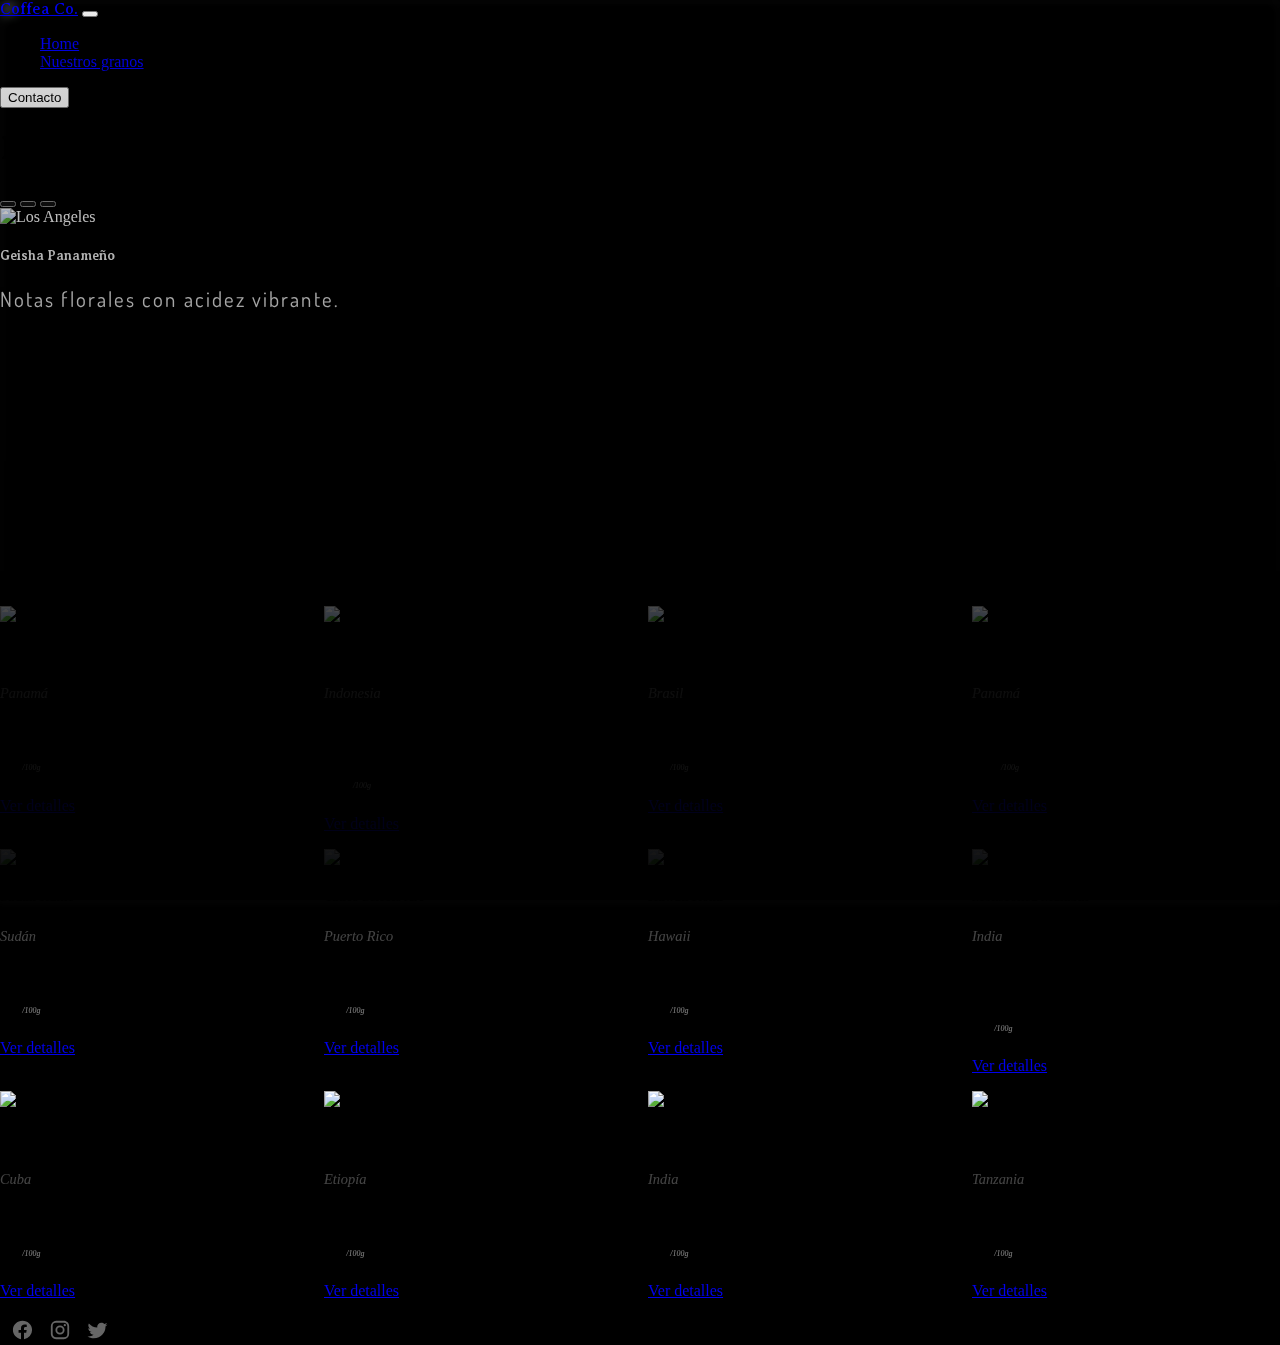
==== pages/products.html @ 9b71d141 "Footer added on products" ====
<!DOCTYPE html>
<html lang="en" data-bs-theme="dark">

<head>
    <meta charset="UTF-8">
    <meta name="viewport" content="width=device-width, initial-scale=1.0">
    <title>Coffea Co.</title>
    <link href="https://cdn.jsdelivr.net/npm/bootstrap@5.3.1/dist/css/bootstrap.min.css" rel="stylesheet"
        integrity="sha384-4bw+/aepP/YC94hEpVNVgiZdgIC5+VKNBQNGCHeKRQN+PtmoHDEXuppvnDJzQIu9" crossorigin="anonymous">
    <link rel="stylesheet" href="../css/styles.css">


</head>

<body>
    <div class="video-wrapper">
        <img
            src="https://images.pexels.com/photos/122370/pexels-photo-122370.jpeg?cs=srgb&dl=pexels-sarah-122370.jpg&fm=jpg&w=1280&h=1600">
    </div>
    <div class="container d-flex flex-column">
        <nav class="navbar navbar-expand-lg bg-transparent">
            <div class="container-fluid">
                <a class="navbar-brand" href="/" id="header-title">Coffea Co.</a>
                <button class="navbar-toggler" type="button" data-bs-toggle="collapse"
                    data-bs-target="#navbarSupportedContent" aria-controls="navbarSupportedContent"
                    aria-expanded="false" aria-label="Toggle navigation">
                    <span class="navbar-toggler-icon"></span>
                </button>
                <div class="collapse navbar-collapse" id="navbarSupportedContent">
                    <ul class="navbar-nav me-auto mb-2 mb-lg-0">
                        <li class="nav-item">
                            <a class="nav-link" aria-current="page" href="#">Home</a>
                        </li>
                        <li class="nav-item">
                            <a class="nav-link" href="#">Nuestros granos</a>
                        </li>
                    </ul>
                    <button class="btn btn-outline-light">Contacto</button>
                </div>
            </div>
        </nav>
        <div class="container d-flex flex-wrap">
            <h1 class="h1 title w-100">Nuestros cafés</h1>

            <div id="featured-coffees-carousel" class="carousel slide" data-bs-ride="carousel">
                <div class="carousel-indicators inverted-color">
                    <button type="button bg-white" data-bs-target="#featured-coffees-carousel" data-bs-slide-to="0"
                        class="active"></button>
                    <button type="button bg-white" data-bs-target="#featured-coffees-carousel"
                        data-bs-slide-to="1"></button>
                    <button type="button bg-white" data-bs-target="#featured-coffees-carousel"
                        data-bs-slide-to="2"></button>
                </div>

                <div class="carousel-inner">
                    <div class="carousel-item active">
                        <img src="http://source.unsplash.com/featured/?sig=976&coffeebeans" alt="Los Angeles"
                            class="d-block w-100">
                        <div class="slide-overlay"></div>
                        <div class="carousel-caption">
                            <h5 class="slide-title display-6 one-line-text">Geisha Panameño </h5>
                            <p class="slide-text  one-line-text ">Notas florales con acidez vibrante.</p>
                        </div>
                    </div>
                    <div class="carousel-item">
                        <img src="http://source.unsplash.com/featured/?sig=98&coffeebeans" alt="Chicago"
                            class="d-block w-100">
                        <div class="slide-overlay"></div>
                        <div class="carousel-caption slide ">
                            <h5 class="slide-title display-6 one-line-text">Geisha Panameño </h5>
                            <p class="slide-text one-line-text">Notas florales con acidez vibrante.</p>
                        </div>
                    </div>
                    <div class="carousel-item">
                        <img src="http://source.unsplash.com/featured/?sig=988&coffeebeans" alt="New York"
                            class="d-block w-100">
                        <div class="slide-overlay"></div>
                        <div class="carousel-caption slide ">
                            <h5 class="slide-title display-6 one-line-text">Geisha Panameño </h5>
                            <p class="slide-text one-line-text">Notas florales con acidez vibrante.</p>
                        </div>
                    </div>
                </div>

                <button class="carousel-control-prev" type="button" data-bs-target="#featured-coffees-carousel"
                    data-bs-slide="prev">
                    <div class="carousel-control inverted-color">
                        <span class="carousel-control-prev-icon"></span>
                    </div>
                </button>
                <button class="carousel-control-next" type="button" data-bs-target="#featured-coffees-carousel"
                    data-bs-slide="next">

                    <div class="carousel-control inverted-color">
                        <span class="carousel-control-next-icon"></span>
                    </div>
                </button>
            </div>

            <div class="container gallery-container">
                <div class="card gallery-item-card">
                    <img class="card-img-top gallery-item-image"
                        src="http://source.unsplash.com/featured/?sig=1&coffeebeans" alt="Geisha Panameño">
                    <div class="card-body d-flex flex-column">
                        <h5 class="card-title one-line-text">Geisha Panameño </h5>
                        <span class="gallery-item-country-origin">Panamá</span>
                        <p class="card-text two-line-text">Notas florales con acidez vibrante.</p>
                        <div class="flex-grow-1"></div>
                        <h5 class="card-title one-line-text">$50<span class="gallery-item-euro">/100g</span></h5>
                        <a href="#" class="btn btn-secondary mt-2">Ver detalles</a>
                    </div>
                </div>


                <div class="card gallery-item-card">
                    <img class="card-img-top gallery-item-image"
                        src="http://source.unsplash.com/featured/?sig=2&coffeebeans" alt="Kopi Luwak">
                    <div class="card-body d-flex flex-column">
                        <h5 class="card-title one-line-text">Kopi Luwak</h5>
                        <span class="gallery-item-country-origin">Indonesia</span>
                        <p class="card-text two-line-text">Producido a partir de granos ingeridos por
                            civetas.</p>
                        <div class="flex-grow-1"></div>
                        <h5 class="card-title one-line-text">$150<span class="gallery-item-euro">/100g</span></h5>
                        <a href="#" class="btn btn-secondary mt-2">Ver detalles</a>
                    </div>
                </div>

                <div class="card gallery-item-card">
                    <img class="card-img-top gallery-item-image"
                        src="http://source.unsplash.com/featured/?sig=3&coffeebeans" alt="Fazenda Santa Ines">
                    <div class="card-body d-flex flex-column">
                        <h5 class="card-title one-line-text">Fazenda Santa Ines</h5>
                        <span class="gallery-item-country-origin">Brasil</span>
                        <p class="card-text two-line-text">Notas de caramelo y frutas rojas.</p>
                        <div class="flex-grow-1"></div>


                        <h5 class="card-title one-line-text">$40<span class="gallery-item-euro">/100g</span></h5>
                        <a href="#" class="btn btn-secondary mt-2">Ver detalles</a>
                    </div>
                </div>

                <div class="card gallery-item-card">
                    <img class="card-img-top gallery-item-image"
                        src="http://source.unsplash.com/featured/?sig=11&coffeebeans" alt="Hacienda La Esmeralda">
                    <div class="card-body d-flex flex-column">
                        <h5 class="card-title one-line-text">Hacienda La Esmeralda </h5>
                        <span class="gallery-item-country-origin">Panamá</span>
                        <p class="card-text two-line-text">Con toques de bergamota y jazmín.</p>
                        <div class="flex-grow-1"></div>


                        <h5 class="card-title one-line-text">$350<span class="gallery-item-euro">/100g</span></h5>
                        <a href="#" class="btn btn-secondary mt-2">Ver detalles</a>
                    </div>
                </div>

                <div class="card gallery-item-card">
                    <img class="card-img-top gallery-item-image"
                        src="http://source.unsplash.com/featured/?sig=12&coffeebeans" alt="Sudan Rume">
                    <div class="card-body d-flex flex-column">
                        <h5 class="card-title one-line-text">Sudan Rume </h5>
                        <span class="gallery-item-country-origin">Sudán</span>
                        <p class="card-text two-line-text">Raro con un sabor afrutado único.</p>
                        <div class="flex-grow-1"></div>


                        <h5 class="card-title one-line-text">$80<span class="gallery-item-euro">/100g</span></h5>
                        <a href="#" class="btn btn-secondary mt-2">Ver detalles</a>
                    </div>
                </div>

                <div class="card gallery-item-card">
                    <img class="card-img-top gallery-item-image"
                        src="http://source.unsplash.com/featured/?sig=13&coffeebeans" alt="Yauco Selecto AA">
                    <div class="card-body d-flex flex-column">
                        <h5 class="card-title one-line-text">Yauco Selecto AA </h5>
                        <span class="gallery-item-country-origin">Puerto Rico</span>
                        <p class="card-text two-line-text">Rico y suave con tonos de chocolate.</p>
                        <div class="flex-grow-1"></div>


                        <h5 class="card-title one-line-text">$24<span class="gallery-item-euro">/100g</span></h5>
                        <a href="#" class="btn btn-secondary mt-2">Ver detalles</a>
                    </div>
                </div>

                <div class="card gallery-item-card">
                    <img class="card-img-top gallery-item-image"
                        src="http://source.unsplash.com/featured/?sig=14&coffeebeans" alt="Hawaii Kona">
                    <div class="card-body d-flex flex-column">
                        <h5 class="card-title one-line-text">Hawaii Kona</h5>
                        <span class="gallery-item-country-origin">Hawaii</span>
                        <p class="card-text two-line-text">Sutilmente dulce con toques de nuez.</p>
                        <div class="flex-grow-1"></div>


                        <h5 class="card-title one-line-text">$34<span class="gallery-item-euro">/100g</span></h5>
                        <a href="#" class="btn btn-secondary mt-2">Ver detalles</a>
                    </div>
                </div>

                <div class="card gallery-item-card">
                    <img class="card-img-top gallery-item-image"
                        src="http://source.unsplash.com/featured/?sig=15&coffeebeans" alt="Monsooned Malabar">
                    <div class="card-body d-flex flex-column">
                        <h5 class="card-title one-line-text">Monsooned Malabar</h5>
                        <span class="gallery-item-country-origin">India</span>

                        <p class="card-text two-line-text">Notas de madera y especias debido a su proceso
                            único de
                            monzones.
                        </p>
                        <div class="flex-grow-1"></div>


                        <h5 class="card-title mt-auto">$28<span class="gallery-item-euro">/100g</span></h5>
                        <a href="#" class="btn btn-secondary mt-2">Ver detalles</a>
                    </div>
                </div>

                <div class="card gallery-item-card">
                    <img class="card-img-top gallery-item-image"
                        src="http://source.unsplash.com/featured/?sig=16&coffeebeans" alt="La Especialidad Cubana">
                    <div class="card-body d-flex flex-column">
                        <h5 class="card-title one-line-text">La Especialidad Cubana</h5>
                        <span class="gallery-item-country-origin">Cuba</span>
                        <p class="card-text two-line-text">Notas cítricas con un toque ahumado.</p>
                        <div class="flex-grow-1"></div>


                        <h5 class="card-title one-line-text">$42<span class="gallery-item-euro">/100g</span></h5>
                        <a href="#" class="btn btn-secondary mt-2">Ver detalles</a>
                    </div>
                </div>

                <div class="card gallery-item-card">
                    <img class="card-img-top gallery-item-image"
                        src="http://source.unsplash.com/featured/?sig=17&coffeebeans" alt="Sidamo Etiópico">
                    <div class="card-body d-flex flex-column">
                        <h5 class="card-title one-line-text">Sidamo Etiópico</h5>
                        <span class="gallery-item-country-origin">Etiopía</span>

                        <p class="card-text two-line-text">Sabores frutales con una acidez brillante.</p>
                        <div class="flex-grow-1"></div>


                        <h5 class="card-title one-line-text">$38<span class="gallery-item-euro">/100g</span></h5>
                        <a href="#" class="btn btn-secondary mt-2">Ver detalles</a>
                    </div>
                </div>

                <div class="card gallery-item-card">
                    <img class="card-img-top gallery-item-image"
                        src="http://source.unsplash.com/featured/?sig=18&coffeebeans" alt="Mysore Nugget">
                    <div class="card-body d-flex flex-column">
                        <h5 class="card-title one-line-text">Mysore Nugget</h5>
                        <span class="gallery-item-country-origin">India</span>
                        <p class="card-text two-line-text">Toques especiados y un aroma profundo.</p>
                        <div class="flex-grow-1"></div>


                        <h5 class="card-title one-line-text">$44<span class="gallery-item-euro">/100g</span></h5>
                        <a href="#" class="btn btn-secondary mt-2">Ver detalles</a>
                    </div>
                </div>

                <div class="card gallery-item-card">
                    <img class="card-img-top gallery-item-image"
                        src="http://source.unsplash.com/featured/?sig=19&coffeebeans" alt="Peaberry Tanzano">
                    <div class="card-body d-flex flex-column">
                        <h5 class="card-title one-line-text">Peaberry Tanzano</h5>
                        <span class="gallery-item-country-origin">Tanzania</span>
                        <p class="card-text two-line-text">Cuerpo denso con sabores a chocolate oscuro.</p>
                        <div class="flex-grow-1"></div>


                        <h5 class="card-title one-line-text">$40<span class="gallery-item-euro">/100g</span></h5>
                        <a href="#" class="btn btn-secondary mt-2">Ver detalles</a>
                    </div>
                </div>
            </div>
            <footer
                class="d-flex flex-wrap justify-content-between align-items-center py-2 py-lg-3 my-4  border-top w-100">
                <div class="col-md-4 d-flex align-items-center">
                    <span class="text-muted">© 2021 <span class="subtitle">Coffea Co.</span></span>
                </div>
                <div class="nav col-md-4 justify-content-end list-unstyled d-flex">
                    <a href="#"><img src="../assets/icons/facebook.svg" class="footer-icon" /></a>
                    <a href="#"><img src="../assets/icons/instagram.svg" class="footer-icon" /></a>
                    <a href="#"><img src="../assets/icons/twitter.svg" class="footer-icon" /></a>
                </div>
            </footer>
        </div>
    </div>
    <script src="https://cdn.jsdelivr.net/npm/@popperjs/core@2.11.8/dist/umd/popper.min.js"
        integrity="sha384-I7E8VVD/ismYTF4hNIPjVp/Zjvgyol6VFvRkX/vR+Vc4jQkC+hVqc2pM8ODewa9r"
        crossorigin="anonymous"></script>
    <script src="https://cdn.jsdelivr.net/npm/bootstrap@5.3.2/dist/js/bootstrap.min.js"
        integrity="sha384-BBtl+eGJRgqQAUMxJ7pMwbEyER4l1g+O15P+16Ep7Q9Q+zqX6gSbd85u4mG4QzX+"
        crossorigin="anonymous"></script>
</body>

</html>
---- css/styles.css ----
@import url("https://fonts.googleapis.com/css2?family=Averia+Serif+Libre:wght@300&family=Dosis:wght@200&display=swap");

body {
  height: 100vh;
  display: flex;
  background-color: #000;
  margin: 0;
  padding: 0;
}

/* HOME */

.video-wrapper {
  height: 100vh;
  width: 100vw;
  position: fixed;
  z-index: -1;
  opacity: 0.3;
}

.video-wrapper > * {
  height: 100vh;
  width: 100vw;
  object-fit: cover;
}

.video-wrapper > video {
  animation: fadeIn 3s;
}

.video-wrapper > img {
  filter: blur(0.3em) contrast(0.3);
}

#header-title,
#home-title,
.subtitle,
.title {
  font-family: "Averia Serif Libre", cursive;
}

#home-title {
  text-align: center;
  animation: fadeIn 1s;
}

#home-subtitle {
  text-align: center;
  letter-spacing: 0.3em;
  font-family: "Dosis", sans-serif;
  animation: fadeIn 1s;
  margin-bottom: 1em;
}

.home-content-wrapper {
  display: flex;
  flex: 1;
  justify-content: center;
  flex-direction: column;
}

/* CAROUSEL */

#featured-coffees-carousel {
  overflow: hidden;
  margin-bottom: 2em;
  width: 100%;
  aspect-ratio: 16 / 9;
  max-height: 24em;
  color: white !important;
}

.carousel-inner,
.carousel-item,
.carousel-item > img {
  height: 100%;
  object-fit: cover;
}

.slide-overlay {
  background: linear-gradient(transparent, #0003, #0009);
  top: 0;
  height: 100%;
  width: 100%;
  position: absolute;
}

.slide-title,
.slide-text {
  color: white;
}

.slide-title {
  font-family: "Averia Serif Libre", cursive;
  text-align: left;
}

.slide-text {
  font-size: 1.3em;
  font-family: "Dosis", sans-serif;
  letter-spacing: 0.1em;
  text-align: left;
}

/* GALLERY */

.gallery-container {
  display: grid;
  grid-template-columns: repeat(1, 1fr);
  gap: 1em;
  padding: 0;
}

.gallery-item-card {
  margin: 0;
}

.gallery-item-image {
  height: 12em;
  object-fit: cover;
}

.gallery-item-country-origin {
  font-size: 0.9em;
  color: #fff4;
  font-weight: 300;
  font-style: italic;
}

.gallery-item-euro {
  font-size: 0.6em;
  color: #fff8;
  font-weight: 300;
  font-style: italic;
  margin-left: 0.3em;
}

/* UTILITY */

.one-line-text {
  overflow: hidden;
  display: -webkit-box;
  -webkit-line-clamp: 1;
  line-clamp: 1;
  -webkit-box-orient: vertical;
}

.two-line-text {
  overflow: hidden;
  display: -webkit-box;
  -webkit-line-clamp: 2;
  line-clamp: 2;
  -webkit-box-orient: vertical;
}

/* workaround to the carousel dark theme */
.inverted-color {
  filter: invert(1);
}

/* FOOTER */

.footer-icon {
  height: 1.4em;
  width: 1.4em;
  opacity: 0.4;
  margin-left: 0.7em;
}

.footer-icon:hover {
  transition: opacity 0.5s;
  opacity: 1;
}

/* ANIMATIONS */

@keyframes fadeIn {
  0% {
    opacity: 0;
  }
  100% {
    opacity: 1;
  }
}

/* MEDIA QUERIES  */

@media (min-width: 576px) {
  .gallery-container {
    grid-template-columns: repeat(2, 1fr);
  }
}

@media (min-width: 992px) {
  .gallery-container {
    grid-template-columns: repeat(3, 1fr);
  }
}

@media (min-width: 1200px) {
  .gallery-container {
    grid-template-columns: repeat(4, 1fr);
  }
}
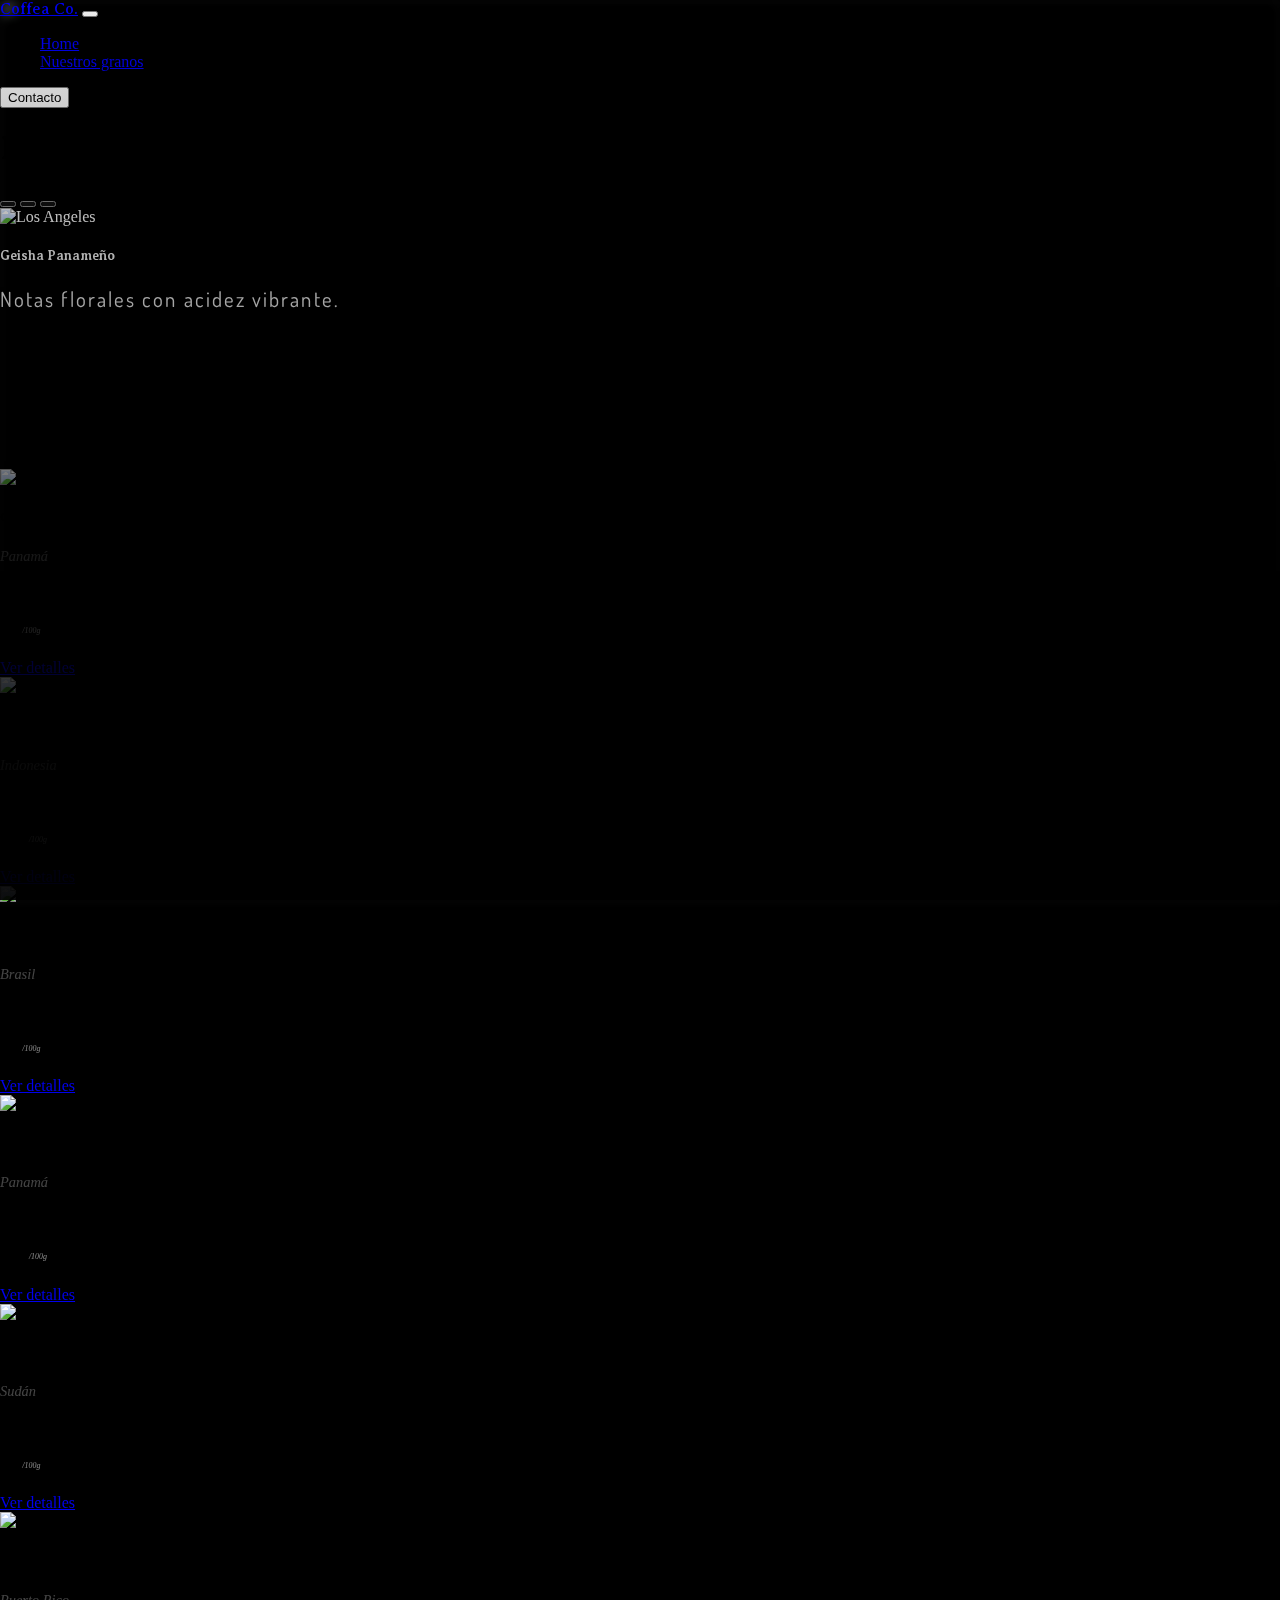
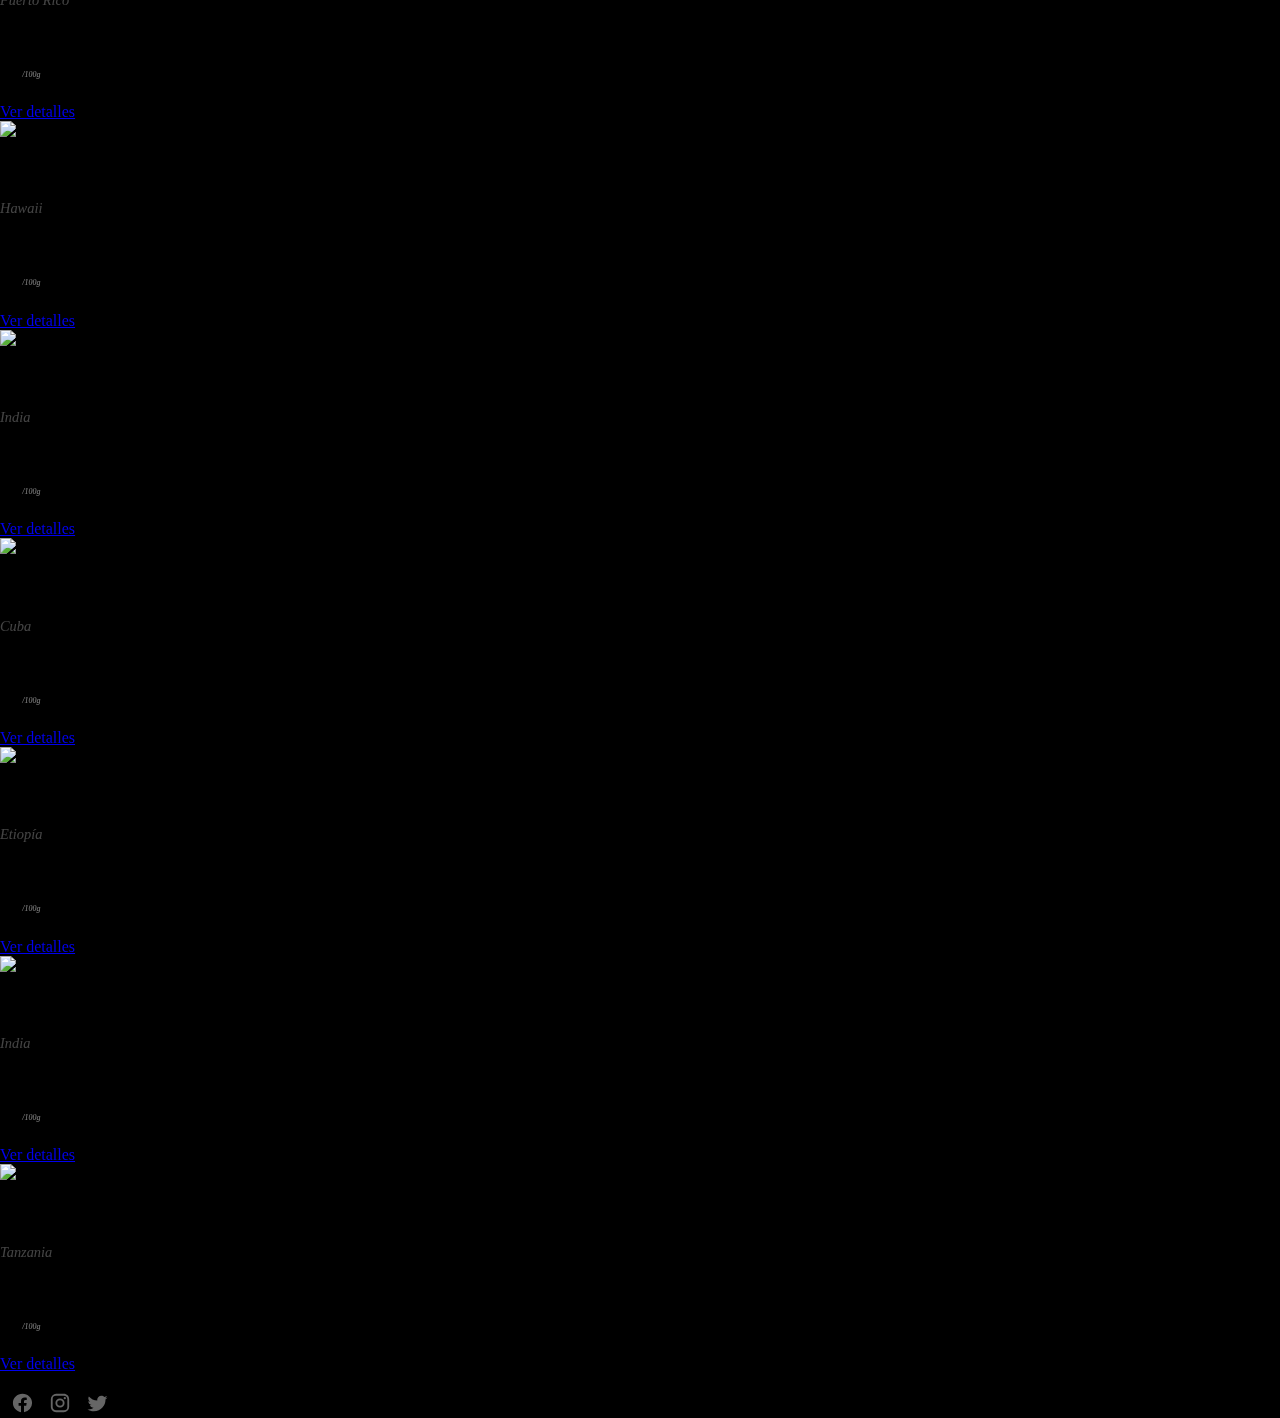
==== commit 352ba40a: "Product items grid replaced by Bootstrap system + CSS adjustments" ====
--- a/pages/products.html
+++ b/pages/products.html
@@ -8,12 +8,10 @@
     <link href="https://cdn.jsdelivr.net/npm/bootstrap@5.3.1/dist/css/bootstrap.min.css" rel="stylesheet"
         integrity="sha384-4bw+/aepP/YC94hEpVNVgiZdgIC5+VKNBQNGCHeKRQN+PtmoHDEXuppvnDJzQIu9" crossorigin="anonymous">
     <link rel="stylesheet" href="../css/styles.css">
-
-
 </head>
 
 <body>
-    <div class="video-wrapper">
+    <div class="bg-wrapper">
         <img
             src="https://images.pexels.com/photos/122370/pexels-photo-122370.jpeg?cs=srgb&dl=pexels-sarah-122370.jpg&fm=jpg&w=1280&h=1600">
     </div>
@@ -41,7 +39,6 @@
         </nav>
         <div class="container d-flex flex-wrap">
             <h1 class="h1 title w-100">Nuestros cafés</h1>
-
             <div id="featured-coffees-carousel" class="carousel slide" data-bs-ride="carousel">
                 <div class="carousel-indicators inverted-color">
                     <button type="button bg-white" data-bs-target="#featured-coffees-carousel" data-bs-slide-to="0"
@@ -51,7 +48,6 @@
                     <button type="button bg-white" data-bs-target="#featured-coffees-carousel"
                         data-bs-slide-to="2"></button>
                 </div>
-
                 <div class="carousel-inner">
                     <div class="carousel-item active">
                         <img src="http://source.unsplash.com/featured/?sig=976&coffeebeans" alt="Los Angeles"
@@ -80,9 +76,7 @@
                             <p class="slide-text one-line-text">Notas florales con acidez vibrante.</p>
                         </div>
                     </div>
-                </div>
-
-                <button class="carousel-control-prev" type="button" data-bs-target="#featured-coffees-carousel"
+                </div> <button class="carousel-control-prev" type="button" data-bs-target="#featured-coffees-carousel"
                     data-bs-slide="prev">
                     <div class="carousel-control inverted-color">
                         <span class="carousel-control-prev-icon"></span>
@@ -90,194 +84,182 @@
                 </button>
                 <button class="carousel-control-next" type="button" data-bs-target="#featured-coffees-carousel"
                     data-bs-slide="next">
-
                     <div class="carousel-control inverted-color">
                         <span class="carousel-control-next-icon"></span>
                     </div>
                 </button>
-            </div>
-
-            <div class="container gallery-container">
-                <div class="card gallery-item-card">
-                    <img class="card-img-top gallery-item-image"
-                        src="http://source.unsplash.com/featured/?sig=1&coffeebeans" alt="Geisha Panameño">
-                    <div class="card-body d-flex flex-column">
-                        <h5 class="card-title one-line-text">Geisha Panameño </h5>
-                        <span class="gallery-item-country-origin">Panamá</span>
-                        <p class="card-text two-line-text">Notas florales con acidez vibrante.</p>
-                        <div class="flex-grow-1"></div>
-                        <h5 class="card-title one-line-text">$50<span class="gallery-item-euro">/100g</span></h5>
-                        <a href="#" class="btn btn-secondary mt-2">Ver detalles</a>
-                    </div>
-                </div>
-
-
-                <div class="card gallery-item-card">
-                    <img class="card-img-top gallery-item-image"
-                        src="http://source.unsplash.com/featured/?sig=2&coffeebeans" alt="Kopi Luwak">
-                    <div class="card-body d-flex flex-column">
-                        <h5 class="card-title one-line-text">Kopi Luwak</h5>
-                        <span class="gallery-item-country-origin">Indonesia</span>
-                        <p class="card-text two-line-text">Producido a partir de granos ingeridos por
-                            civetas.</p>
-                        <div class="flex-grow-1"></div>
-                        <h5 class="card-title one-line-text">$150<span class="gallery-item-euro">/100g</span></h5>
-                        <a href="#" class="btn btn-secondary mt-2">Ver detalles</a>
-                    </div>
-                </div>
-
-                <div class="card gallery-item-card">
-                    <img class="card-img-top gallery-item-image"
-                        src="http://source.unsplash.com/featured/?sig=3&coffeebeans" alt="Fazenda Santa Ines">
-                    <div class="card-body d-flex flex-column">
-                        <h5 class="card-title one-line-text">Fazenda Santa Ines</h5>
-                        <span class="gallery-item-country-origin">Brasil</span>
-                        <p class="card-text two-line-text">Notas de caramelo y frutas rojas.</p>
-                        <div class="flex-grow-1"></div>
-
-
-                        <h5 class="card-title one-line-text">$40<span class="gallery-item-euro">/100g</span></h5>
-                        <a href="#" class="btn btn-secondary mt-2">Ver detalles</a>
-                    </div>
-                </div>
-
-                <div class="card gallery-item-card">
-                    <img class="card-img-top gallery-item-image"
-                        src="http://source.unsplash.com/featured/?sig=11&coffeebeans" alt="Hacienda La Esmeralda">
-                    <div class="card-body d-flex flex-column">
-                        <h5 class="card-title one-line-text">Hacienda La Esmeralda </h5>
-                        <span class="gallery-item-country-origin">Panamá</span>
-                        <p class="card-text two-line-text">Con toques de bergamota y jazmín.</p>
-                        <div class="flex-grow-1"></div>
-
-
-                        <h5 class="card-title one-line-text">$350<span class="gallery-item-euro">/100g</span></h5>
-                        <a href="#" class="btn btn-secondary mt-2">Ver detalles</a>
-                    </div>
-                </div>
-
-                <div class="card gallery-item-card">
-                    <img class="card-img-top gallery-item-image"
-                        src="http://source.unsplash.com/featured/?sig=12&coffeebeans" alt="Sudan Rume">
-                    <div class="card-body d-flex flex-column">
-                        <h5 class="card-title one-line-text">Sudan Rume </h5>
-                        <span class="gallery-item-country-origin">Sudán</span>
-                        <p class="card-text two-line-text">Raro con un sabor afrutado único.</p>
-                        <div class="flex-grow-1"></div>
-
-
-                        <h5 class="card-title one-line-text">$80<span class="gallery-item-euro">/100g</span></h5>
-                        <a href="#" class="btn btn-secondary mt-2">Ver detalles</a>
-                    </div>
-                </div>
-
-                <div class="card gallery-item-card">
-                    <img class="card-img-top gallery-item-image"
-                        src="http://source.unsplash.com/featured/?sig=13&coffeebeans" alt="Yauco Selecto AA">
-                    <div class="card-body d-flex flex-column">
-                        <h5 class="card-title one-line-text">Yauco Selecto AA </h5>
-                        <span class="gallery-item-country-origin">Puerto Rico</span>
-                        <p class="card-text two-line-text">Rico y suave con tonos de chocolate.</p>
-                        <div class="flex-grow-1"></div>
-
-
-                        <h5 class="card-title one-line-text">$24<span class="gallery-item-euro">/100g</span></h5>
-                        <a href="#" class="btn btn-secondary mt-2">Ver detalles</a>
-                    </div>
-                </div>
-
-                <div class="card gallery-item-card">
-                    <img class="card-img-top gallery-item-image"
-                        src="http://source.unsplash.com/featured/?sig=14&coffeebeans" alt="Hawaii Kona">
-                    <div class="card-body d-flex flex-column">
-                        <h5 class="card-title one-line-text">Hawaii Kona</h5>
-                        <span class="gallery-item-country-origin">Hawaii</span>
-                        <p class="card-text two-line-text">Sutilmente dulce con toques de nuez.</p>
-                        <div class="flex-grow-1"></div>
-
-
-                        <h5 class="card-title one-line-text">$34<span class="gallery-item-euro">/100g</span></h5>
-                        <a href="#" class="btn btn-secondary mt-2">Ver detalles</a>
-                    </div>
-                </div>
-
-                <div class="card gallery-item-card">
-                    <img class="card-img-top gallery-item-image"
-                        src="http://source.unsplash.com/featured/?sig=15&coffeebeans" alt="Monsooned Malabar">
-                    <div class="card-body d-flex flex-column">
-                        <h5 class="card-title one-line-text">Monsooned Malabar</h5>
-                        <span class="gallery-item-country-origin">India</span>
-
-                        <p class="card-text two-line-text">Notas de madera y especias debido a su proceso
-                            único de
-                            monzones.
-                        </p>
-                        <div class="flex-grow-1"></div>
-
-
-                        <h5 class="card-title mt-auto">$28<span class="gallery-item-euro">/100g</span></h5>
-                        <a href="#" class="btn btn-secondary mt-2">Ver detalles</a>
-                    </div>
-                </div>
-
-                <div class="card gallery-item-card">
-                    <img class="card-img-top gallery-item-image"
-                        src="http://source.unsplash.com/featured/?sig=16&coffeebeans" alt="La Especialidad Cubana">
-                    <div class="card-body d-flex flex-column">
-                        <h5 class="card-title one-line-text">La Especialidad Cubana</h5>
-                        <span class="gallery-item-country-origin">Cuba</span>
-                        <p class="card-text two-line-text">Notas cítricas con un toque ahumado.</p>
-                        <div class="flex-grow-1"></div>
-
-
-                        <h5 class="card-title one-line-text">$42<span class="gallery-item-euro">/100g</span></h5>
-                        <a href="#" class="btn btn-secondary mt-2">Ver detalles</a>
-                    </div>
-                </div>
-
-                <div class="card gallery-item-card">
-                    <img class="card-img-top gallery-item-image"
-                        src="http://source.unsplash.com/featured/?sig=17&coffeebeans" alt="Sidamo Etiópico">
-                    <div class="card-body d-flex flex-column">
-                        <h5 class="card-title one-line-text">Sidamo Etiópico</h5>
-                        <span class="gallery-item-country-origin">Etiopía</span>
-
-                        <p class="card-text two-line-text">Sabores frutales con una acidez brillante.</p>
-                        <div class="flex-grow-1"></div>
-
-
-                        <h5 class="card-title one-line-text">$38<span class="gallery-item-euro">/100g</span></h5>
-                        <a href="#" class="btn btn-secondary mt-2">Ver detalles</a>
-                    </div>
-                </div>
-
-                <div class="card gallery-item-card">
-                    <img class="card-img-top gallery-item-image"
-                        src="http://source.unsplash.com/featured/?sig=18&coffeebeans" alt="Mysore Nugget">
-                    <div class="card-body d-flex flex-column">
-                        <h5 class="card-title one-line-text">Mysore Nugget</h5>
-                        <span class="gallery-item-country-origin">India</span>
-                        <p class="card-text two-line-text">Toques especiados y un aroma profundo.</p>
-                        <div class="flex-grow-1"></div>
-
-
-                        <h5 class="card-title one-line-text">$44<span class="gallery-item-euro">/100g</span></h5>
-                        <a href="#" class="btn btn-secondary mt-2">Ver detalles</a>
-                    </div>
-                </div>
-
-                <div class="card gallery-item-card">
-                    <img class="card-img-top gallery-item-image"
-                        src="http://source.unsplash.com/featured/?sig=19&coffeebeans" alt="Peaberry Tanzano">
-                    <div class="card-body d-flex flex-column">
-                        <h5 class="card-title one-line-text">Peaberry Tanzano</h5>
-                        <span class="gallery-item-country-origin">Tanzania</span>
-                        <p class="card-text two-line-text">Cuerpo denso con sabores a chocolate oscuro.</p>
-                        <div class="flex-grow-1"></div>
-
-
-                        <h5 class="card-title one-line-text">$40<span class="gallery-item-euro">/100g</span></h5>
-                        <a href="#" class="btn btn-secondary mt-2">Ver detalles</a>
+            </div> <!-- <div class="gallery-container"> -->
+            <div class="row row-cols-1 row-cols-md-2 row-cols-lg-3 row-cols-xl-4 g-3">
+                <div class="col">
+                    <div class="card h-100">
+                        <img class="card-img-top gallery-item-image"
+                            src="http://source.unsplash.com/featured/?sig=1&coffeebeans" alt="Geisha Panameño">
+                        <div class="card-body d-flex flex-column">
+                            <h5 class="card-title mb-0 one-line-text">Geisha Panameño </h5>
+                            <span class="gallery-item-country-origin">Panamá</span>
+                            <p class="card-text two-line-text">Notas florales con acidez vibrante.</p>
+                            <div class="flex-grow-1"></div>
+                            <h5 class="card-title one-line-text">$50<span class="gallery-item-euro">/100g</span></h5>
+                            <a href="#" class="btn btn-secondary mt-2">Ver detalles</a>
+                        </div>
+                    </div>
+                </div>
+                <div class="col">
+                    <div class="card h-100">
+                        <img class="card-img-top gallery-item-image"
+                            src="http://source.unsplash.com/featured/?sig=2&coffeebeans" alt="Kopi Luwak">
+                        <div class="card-body d-flex flex-column">
+                            <h5 class="card-title mb-0 one-line-text">Kopi Luwak</h5>
+                            <span class="gallery-item-country-origin">Indonesia</span>
+                            <p class="card-text two-line-text">Producido a partir de granos ingeridos por
+                                civetas.</p>
+                            <div class="flex-grow-1"></div>
+                            <h5 class="card-title one-line-text">$150<span class="gallery-item-euro">/100g</span></h5>
+                            <a href="#" class="btn btn-secondary mt-2">Ver detalles</a>
+                        </div>
+                    </div>
+                </div>
+                <div class="col">
+                    <div class="card h-100">
+                        <img class="card-img-top gallery-item-image"
+                            src="http://source.unsplash.com/featured/?sig=3&coffeebeans" alt="Fazenda Santa Ines">
+                        <div class="card-body d-flex flex-column">
+                            <h5 class="card-title mb-0 one-line-text">Fazenda Santa Ines</h5>
+                            <span class="gallery-item-country-origin">Brasil</span>
+                            <p class="card-text two-line-text">Notas de caramelo y frutas rojas.</p>
+                            <div class="flex-grow-1"></div>
+                            <h5 class="card-title one-line-text">$40<span class="gallery-item-euro">/100g</span></h5>
+                            <a href="#" class="btn btn-secondary mt-2">Ver detalles</a>
+                        </div>
+                    </div>
+                </div>
+                <div class="col">
+                    <div class="card h-100">
+                        <img class="card-img-top gallery-item-image"
+                            src="http://source.unsplash.com/featured/?sig=11&coffeebeans" alt="Hacienda La Esmeralda">
+                        <div class="card-body d-flex flex-column">
+                            <h5 class="card-title mb-0 one-line-text">Hacienda La Esmeralda </h5>
+                            <span class="gallery-item-country-origin">Panamá</span>
+                            <p class="card-text two-line-text">Con toques de bergamota y jazmín.</p>
+                            <div class="flex-grow-1"></div>
+                            <h5 class="card-title one-line-text">$350<span class="gallery-item-euro">/100g</span></h5>
+                            <a href="#" class="btn btn-secondary mt-2">Ver detalles</a>
+                        </div>
+                    </div>
+                </div>
+                <div class="col">
+                    <div class="card h-100">
+                        <img class="card-img-top gallery-item-image"
+                            src="http://source.unsplash.com/featured/?sig=12&coffeebeans" alt="Sudan Rume">
+                        <div class="card-body d-flex flex-column">
+                            <h5 class="card-title mb-0 one-line-text">Sudan Rume </h5>
+                            <span class="gallery-item-country-origin">Sudán</span>
+                            <p class="card-text two-line-text">Raro con un sabor afrutado único.</p>
+                            <div class="flex-grow-1"></div>
+                            <h5 class="card-title one-line-text">$80<span class="gallery-item-euro">/100g</span></h5>
+                            <a href="#" class="btn btn-secondary mt-2">Ver detalles</a>
+                        </div>
+                    </div>
+                </div>
+                <div class="col">
+                    <div class="card h-100">
+                        <img class="card-img-top gallery-item-image"
+                            src="http://source.unsplash.com/featured/?sig=13&coffeebeans" alt="Yauco Selecto AA">
+                        <div class="card-body d-flex flex-column">
+                            <h5 class="card-title mb-0 one-line-text">Yauco Selecto AA </h5>
+                            <span class="gallery-item-country-origin">Puerto Rico</span>
+                            <p class="card-text two-line-text">Rico y suave con tonos de chocolate.</p>
+                            <div class="flex-grow-1"></div>
+                            <h5 class="card-title one-line-text">$24<span class="gallery-item-euro">/100g</span></h5>
+                            <a href="#" class="btn btn-secondary mt-2">Ver detalles</a>
+                        </div>
+                    </div>
+                </div>
+                <div class="col">
+                    <div class="card h-100">
+                        <img class="card-img-top gallery-item-image"
+                            src="http://source.unsplash.com/featured/?sig=14&coffeebeans" alt="Hawaii Kona">
+                        <div class="card-body d-flex flex-column">
+                            <h5 class="card-title mb-0 one-line-text">Hawaii Kona</h5>
+                            <span class="gallery-item-country-origin">Hawaii</span>
+                            <p class="card-text two-line-text">Sutilmente dulce con toques de nuez.</p>
+                            <div class="flex-grow-1"></div>
+                            <h5 class="card-title one-line-text">$34<span class="gallery-item-euro">/100g</span></h5>
+                            <a href="#" class="btn btn-secondary mt-2">Ver detalles</a>
+                        </div>
+                    </div>
+                </div>
+                <div class="col">
+                    <div class="card h-100">
+                        <img class="card-img-top gallery-item-image"
+                            src="http://source.unsplash.com/featured/?sig=15&coffeebeans" alt="Monsooned Malabar">
+                        <div class="card-body d-flex flex-column">
+                            <h5 class="card-title mb-0 one-line-text">Monsooned Malabar</h5>
+                            <span class="gallery-item-country-origin">India</span>
+                            <p class="card-text two-line-text">Notas de madera y especias debido a su proceso
+                                único de
+                                monzones.
+                            </p>
+                            <div class="flex-grow-1"></div>
+                            <h5 class="card-title mt-auto">$28<span class="gallery-item-euro">/100g</span></h5>
+                            <a href="#" class="btn btn-secondary mt-2">Ver detalles</a>
+                        </div>
+                    </div>
+                </div>
+                <div class="col">
+                    <div class="card h-100">
+                        <img class="card-img-top gallery-item-image"
+                            src="http://source.unsplash.com/featured/?sig=16&coffeebeans" alt="La Especialidad Cubana">
+                        <div class="card-body d-flex flex-column">
+                            <h5 class="card-title mb-0 one-line-text">La Especialidad Cubana</h5>
+                            <span class="gallery-item-country-origin">Cuba</span>
+                            <p class="card-text two-line-text">Notas cítricas con un toque ahumado.</p>
+                            <div class="flex-grow-1"></div>
+                            <h5 class="card-title one-line-text">$42<span class="gallery-item-euro">/100g</span></h5>
+                            <a href="#" class="btn btn-secondary mt-2">Ver detalles</a>
+                        </div>
+                    </div>
+                </div>
+                <div class="col">
+                    <div class="card h-100">
+                        <img class="card-img-top gallery-item-image"
+                            src="http://source.unsplash.com/featured/?sig=17&coffeebeans" alt="Sidamo Etiópico">
+                        <div class="card-body d-flex flex-column">
+                            <h5 class="card-title mb-0 one-line-text">Sidamo Etiópico</h5>
+                            <span class="gallery-item-country-origin">Etiopía</span>
+                            <p class="card-text two-line-text">Sabores frutales con una acidez brillante.</p>
+                            <div class="flex-grow-1"></div>
+                            <h5 class="card-title one-line-text">$38<span class="gallery-item-euro">/100g</span></h5>
+                            <a href="#" class="btn btn-secondary mt-2">Ver detalles</a>
+                        </div>
+                    </div>
+                </div>
+                <div class="col">
+                    <div class="card h-100">
+                        <img class="card-img-top gallery-item-image"
+                            src="http://source.unsplash.com/featured/?sig=18&coffeebeans" alt="Mysore Nugget">
+                        <div class="card-body d-flex flex-column">
+                            <h5 class="card-title mb-0 one-line-text">Mysore Nugget</h5>
+                            <span class="gallery-item-country-origin">India</span>
+                            <p class="card-text two-line-text">Toques especiados y un aroma profundo.</p>
+                            <div class="flex-grow-1"></div>
+                            <h5 class="card-title one-line-text">$44<span class="gallery-item-euro">/100g</span></h5>
+                            <a href="#" class="btn btn-secondary mt-2">Ver detalles</a>
+                        </div>
+                    </div>
+                </div>
+                <div class="col">
+                    <div class="card h-100">
+                        <img class="card-img-top gallery-item-image"
+                            src="http://source.unsplash.com/featured/?sig=19&coffeebeans" alt="Peaberry Tanzano">
+                        <div class="card-body d-flex flex-column">
+                            <h5 class="card-title mb-0 one-line-text">Peaberry Tanzano</h5>
+                            <span class="gallery-item-country-origin">Tanzania</span>
+                            <p class="card-text two-line-text">Cuerpo denso con sabores a chocolate oscuro.</p>
+                            <div class="flex-grow-1"></div>
+                            <h5 class="card-title one-line-text">$40<span class="gallery-item-euro">/100g</span></h5>
+                            <a href="#" class="btn btn-secondary mt-2">Ver detalles</a>
+                        </div>
                     </div>
                 </div>
             </div>
--- a/css/styles.css
+++ b/css/styles.css
@@ -10,7 +10,7 @@
 
 /* HOME */
 
-.video-wrapper {
+.bg-wrapper {
   height: 100vh;
   width: 100vw;
   position: fixed;
@@ -18,17 +18,17 @@
   opacity: 0.3;
 }
 
-.video-wrapper > * {
+.bg-wrapper > * {
   height: 100vh;
   width: 100vw;
   object-fit: cover;
 }
 
-.video-wrapper > video {
+.bg-wrapper > video {
   animation: fadeIn 3s;
 }
 
-.video-wrapper > img {
+.bg-wrapper > img {
   filter: blur(0.3em) contrast(0.3);
 }
 
@@ -103,18 +103,6 @@
 }
 
 /* GALLERY */
-
-.gallery-container {
-  display: grid;
-  grid-template-columns: repeat(1, 1fr);
-  gap: 1em;
-  padding: 0;
-}
-
-.gallery-item-card {
-  margin: 0;
-}
-
 .gallery-item-image {
   height: 12em;
   object-fit: cover;
@@ -125,6 +113,7 @@
   color: #fff4;
   font-weight: 300;
   font-style: italic;
+  padding-top: 0.2em;
 }
 
 .gallery-item-euro {
@@ -182,23 +171,3 @@
     opacity: 1;
   }
 }
-
-/* MEDIA QUERIES  */
-
-@media (min-width: 576px) {
-  .gallery-container {
-    grid-template-columns: repeat(2, 1fr);
-  }
-}
-
-@media (min-width: 992px) {
-  .gallery-container {
-    grid-template-columns: repeat(3, 1fr);
-  }
-}
-
-@media (min-width: 1200px) {
-  .gallery-container {
-    grid-template-columns: repeat(4, 1fr);
-  }
-}
